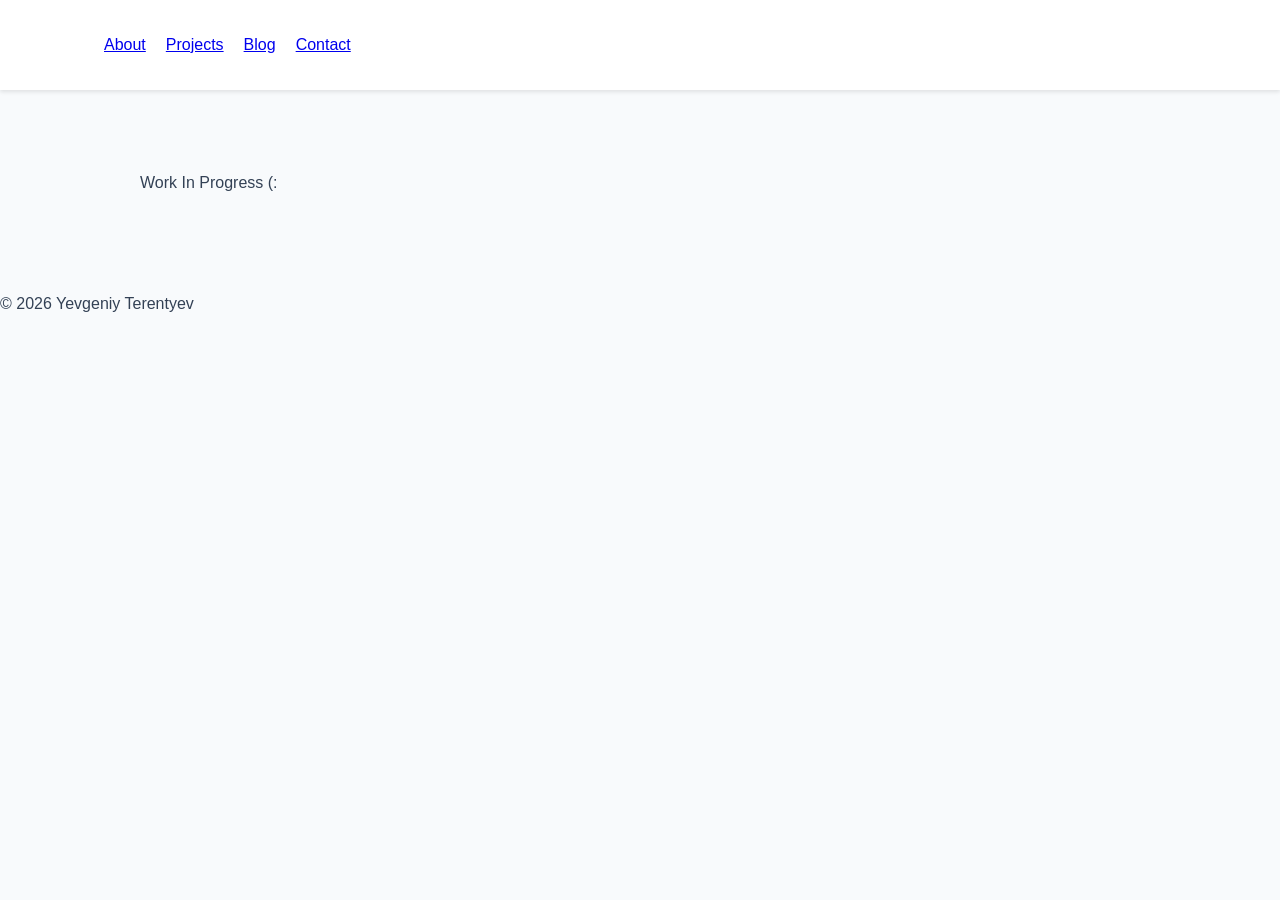
==== blog.html @ 7769f962 "contact" ====
<!DOCTYPE html>
<html lang="en">
<head>
    <meta charset="UTF-8">
    <meta name="viewport" content="width=device-width, initial-scale=1.0">
    <title> Yevgeniy Terentyev| Portfolio</title>
    <link rel="stylesheet" href="styles.css">
</head>
<body>
    <header>
        <nav>
            <ul>
                <li><a href="index.html#about">About</a></li>
                <li><a href="index.html#projects">Projects</a></li>
                <li><a href="blog.html">Blog</a></li>
                <li><a href="index.html#contact">Contact</a></li>
            </ul>
        </nav>
    </header>

    <main>
        <section>
            <p>Work In Progress (:</p>
        </section>
    </main>


    <footer>
        <p>&copy; 2026 Yevgeniy Terentyev</p>
    </footer>
</body>
</html>
---- styles.css ----
:root {
    --primary: #2563eb;
    --dark: #1e293b;
    --light: #f8fafc;
    --text: #334155;
}

body {
    font-family: -apple-system, BlinkMacSystemFont, "Segoe UI", Roboto, sans-serif;
    line-height: 1.6;
    color: var(--text);
    background-color: var(--light);
    margin: 0;
    padding: 0;
}

header {
    background: white;
    padding: 1rem 5%;
    box-shadow: 0 2px 4px rgba(0,0,0,0.1);
}

nav ul {
    display: flex;
    list-style: none;
    gap: 20px;
}

section {
    padding: 4rem 5%;
    max-width: 1000px;
    margin: auto;
}

.btn {
    display: inline-block;
    background: var(--primary);
    color: white;
    padding: 10px 20px;
    text-decoration: none;
    border-radius: 5px;
}

.project-grid {
    display: grid;
    grid-template-columns: repeat(auto-fit, minmax(300px, 1fr));
    gap: 20px;
}

.project-card {
    background: white;
    padding: 20px;
    border-radius: 8px;
    border: 1px solid #e2e8f0;
}

#contact {
    text-align: center;
    background-color: #ffffff;
    border-radius: 8px;
    margin-top: 1rem;
}

.contact-links {
    display: flex;
    justify-content: center;
    gap: 15px;
    margin-top: 1.5rem;
    flex-wrap: wrap;
}

/* Secondary button style for less prominent links */
.btn.secondary {
    background: transparent;
    color: var(--primary);
    border: 2px solid var(--primary);
}

.btn.secondary:hover {
    background: var(--primary);
    color: white;
}

.contact-text {
    margin-bottom: 1.5rem;
    font-size: 1.1rem;
}

.contact-text a {
    color: var(--primary);
    text-decoration: none;
    border-bottom: 1px solid transparent;
    transition: border-color 0.3s;
}

.contact-text a:hover {
    border-bottom: 1px solid var(--primary);
}

/* Optional: Style for a "copy" feel */
.contact-text strong {
    color: var(--dark);
    margin-right: 5px;
}
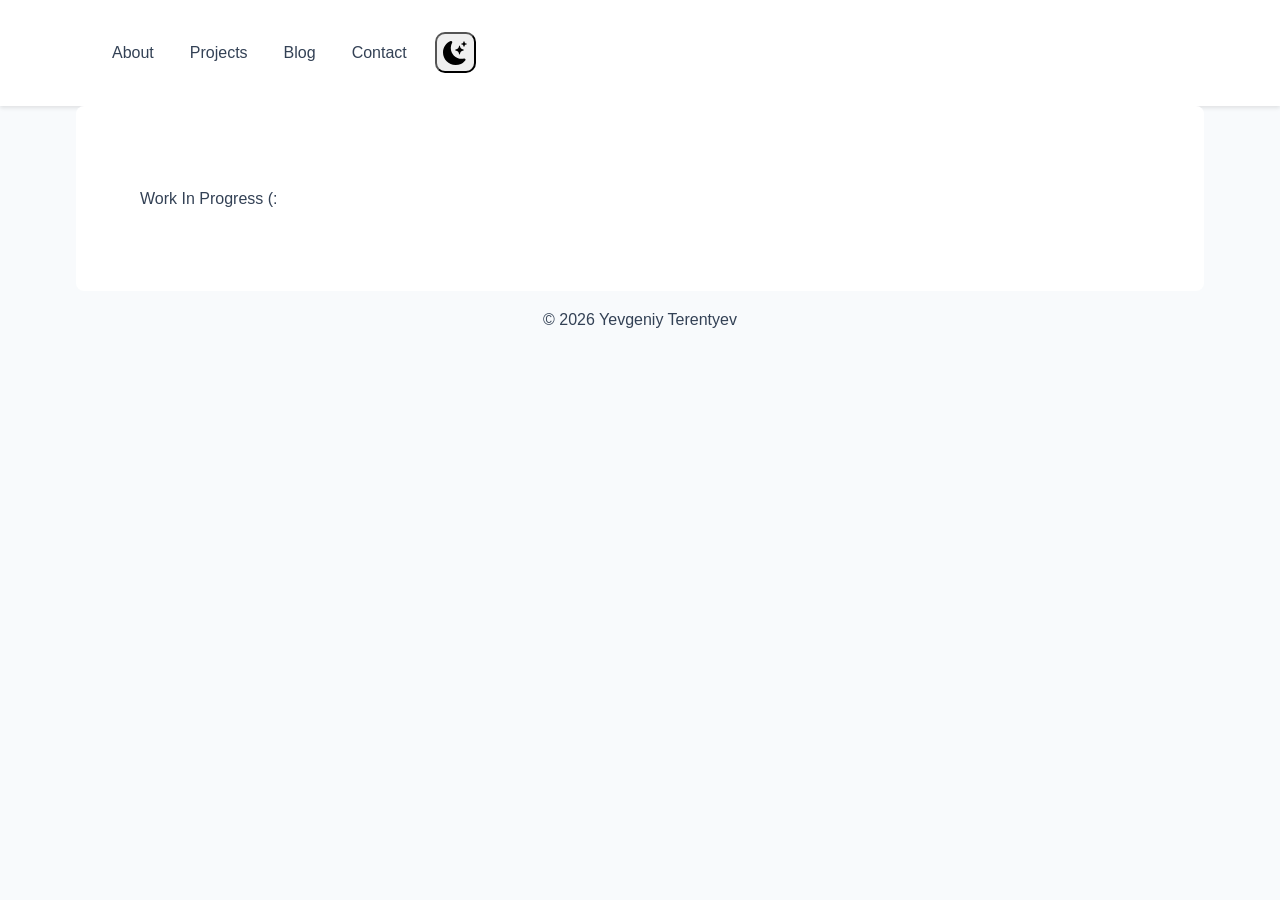
==== commit e25c484b: "dark theme" ====
--- a/blog.html
+++ b/blog.html
@@ -5,6 +5,8 @@
     <meta name="viewport" content="width=device-width, initial-scale=1.0">
     <title> Yevgeniy Terentyev| Portfolio</title>
     <link rel="stylesheet" href="styles.css">
+    <script src="script.js" defer></script>
+    <link rel="icon" href="data:,">
 </head>
 <body>
     <header>
@@ -14,6 +16,14 @@
                 <li><a href="index.html#projects">Projects</a></li>
                 <li><a href="blog.html">Blog</a></li>
                 <li><a href="index.html#contact">Contact</a></li>
+                <li class="theme-toggle-container">
+                    <button id="theme-toggle" aria-label="Toggle color mode">
+                        <!-- Sun icon for switching to light mode -->
+                        <img src="./img/sun.svg" id="theme-icon-light" class="theme-icon" alt="Light Mode">
+                        <!-- Moon icon for switching to dark mode -->
+                        <img src="./img/moon.svg" id="theme-icon-dark" class="theme-icon" alt="Dark Mode">
+                    </button>
+                </li>
             </ul>
         </nav>
     </header>
--- a/styles.css
+++ b/styles.css
@@ -3,19 +3,35 @@
     --dark: #1e293b;
     --light: #f8fafc;
     --text: #334155;
+
+    --bg-body: var(--light);
+    --bg-card: #ffffff;
+    --border-color: #e2e8f0;
+    --nav-hover: rgba(0, 0, 0, 0.1);
+}
+
+
+/* Dark mode overrides */
+[data-theme="dark"] {
+    --bg-body: #0f172a; /* Darker navy */
+    --bg-card: #1e293b; /* Matches your --dark variable */
+    --text: #f1f5f9;
+    --border-color: #334155;
+    --nav-hover: rgba(255, 255, 255, 0.1);
 }
 
 body {
     font-family: -apple-system, BlinkMacSystemFont, "Segoe UI", Roboto, sans-serif;
     line-height: 1.6;
     color: var(--text);
-    background-color: var(--light);
+    background-color: var(--bg-body);
     margin: 0;
     padding: 0;
+    transition: background-color 0.3s, color 0.3s;
 }
 
 header {
-    background: white;
+    background: var(--bg-card); 
     padding: 1rem 5%;
     box-shadow: 0 2px 4px rgba(0,0,0,0.1);
 }
@@ -24,12 +40,32 @@
     display: flex;
     list-style: none;
     gap: 20px;
+    align-items: center;
+    flex-wrap: wrap;
+}
+
+nav a, nav button{
+    display: inline-block;
+    padding: .5em;
+    text-decoration: none;
+    border-radius: 10px;
+    color: var(--text);
+}
+
+nav a:hover, nav a:active{
+    background-color: var(--nav-hover);
 }
 
 section {
     padding: 4rem 5%;
+    background-color: var(--bg-card);
+    border-radius: 8px;
     max-width: 1000px;
     margin: auto;
+}
+
+footer  {
+    text-align: center;
 }
 
 .btn {
@@ -48,16 +84,14 @@
 }
 
 .project-card {
-    background: white;
+    background: var(--bg-card);
     padding: 20px;
     border-radius: 8px;
-    border: 1px solid #e2e8f0;
+    border: 1px solid var(--border-color);
 }
 
 #contact {
     text-align: center;
-    background-color: #ffffff;
-    border-radius: 8px;
     margin-top: 1rem;
 }
 
@@ -97,8 +131,25 @@
     border-bottom: 1px solid var(--primary);
 }
 
-/* Optional: Style for a "copy" feel */
+/* a "copy" feel */
 .contact-text strong {
     color: var(--dark);
     margin-right: 5px;
 }
+
+.theme-icon {
+    width: 24px;
+    height: 24px;
+    fill: var(--text);
+}
+
+/* Toggle visibility based on theme */
+[data-theme="dark"] #theme-icon-light { display: block; }
+[data-theme="dark"] #theme-icon-dark { display: none; }
+
+[data-theme="light"] #theme-icon-light { display: none; }
+[data-theme="light"] #theme-icon-dark { display: block; }
+
+.contact-text strong {
+    color: var(--primary); 
+}
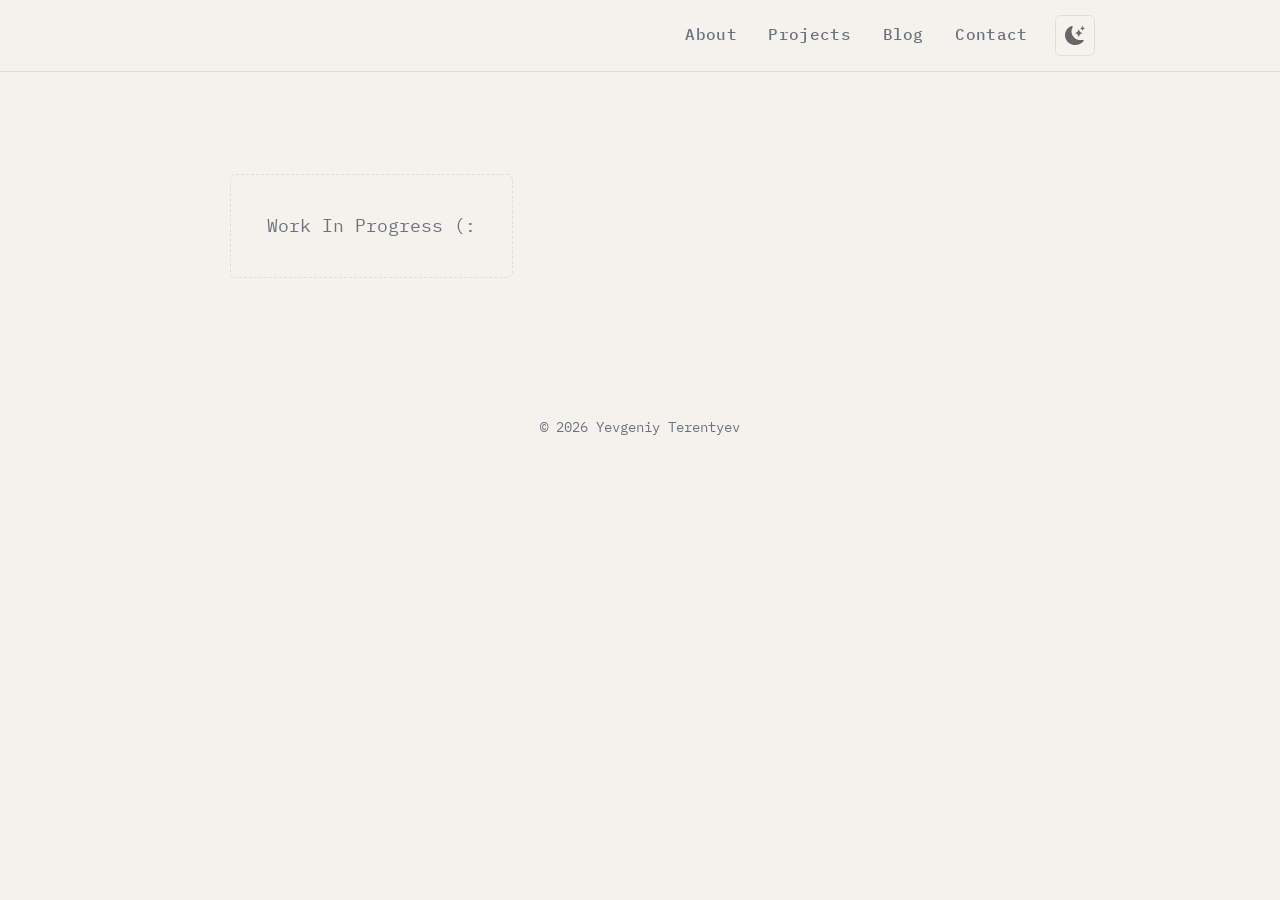
==== commit be39b7cc: "fixed flickering" ====
--- a/blog.html
+++ b/blog.html
@@ -1,11 +1,16 @@
 <!DOCTYPE html>
 <html lang="en">
 <head>
+    <script>
+        document.documentElement.setAttribute(
+            'data-theme',
+            localStorage.getItem('theme') || 'light'
+        );
+    </script>
     <meta charset="UTF-8">
     <meta name="viewport" content="width=device-width, initial-scale=1.0">
     <title> Yevgeniy Terentyev| Portfolio</title>
     <link rel="stylesheet" href="styles.css">
-    <script src="script.js" defer></script>
     <link rel="icon" href="data:,">
 </head>
 <body>
--- a/styles.css
+++ b/styles.css
@@ -1,155 +1,477 @@
-:root {
-    --primary: #2563eb;
-    --dark: #1e293b;
-    --light: #f8fafc;
-    --text: #334155;
-
-    --bg-body: var(--light);
-    --bg-card: #ffffff;
-    --border-color: #e2e8f0;
-    --nav-hover: rgba(0, 0, 0, 0.1);
-}
-
-
-/* Dark mode overrides */
+/* ============================================================
+   styles.css — Yevgeniy Terentyev Portfolio
+   Aesthetic: editorial-technical, clean typographic hierarchy
+   Fonts: Syne (headings) + IBM Plex Mono (accents) + system (body)
+   ============================================================ */
+
+/* ── Google Fonts ─────────────────────────────────────────── */
+@import url('https://fonts.googleapis.com/css2?family=Syne:wght@700;800&family=IBM+Plex+Mono:wght@400;500&display=swap');
+
+/* ── CSS Custom Properties ────────────────────────────────── */
+:root,
+[data-theme="light"] {
+    --bg:           #F5F2ED;
+    --bg-card:      #FFFFFF;
+    --bg-nav:       rgba(245, 242, 237, 0.85);
+    --text:         #18181B;
+    --text-muted:   #6B7280;
+    --accent:       #D4550A;
+    --accent-hover: #B84508;
+    --border:       #E2DDD6;
+    --shadow:       0 1px 3px rgba(0,0,0,0.08), 0 4px 16px rgba(0,0,0,0.06);
+    --shadow-hover: 0 4px 8px rgba(0,0,0,0.10), 0 12px 32px rgba(0,0,0,0.10);
+    --nav-height:   4rem;
+    --radius:       6px;
+    --transition:   150ms ease;
+}
+
 [data-theme="dark"] {
-    --bg-body: #0f172a; /* Darker navy */
-    --bg-card: #1e293b; /* Matches your --dark variable */
-    --text: #f1f5f9;
-    --border-color: #334155;
-    --nav-hover: rgba(255, 255, 255, 0.1);
-}
-
-body {
-    font-family: -apple-system, BlinkMacSystemFont, "Segoe UI", Roboto, sans-serif;
-    line-height: 1.6;
-    color: var(--text);
-    background-color: var(--bg-body);
+    --bg:           #111113;
+    --bg-card:      #1C1C1F;
+    --bg-nav:       rgba(17, 17, 19, 0.88);
+    --text:         #EDEDED;
+    --text-muted:   #9CA3AF;
+    --accent:       #E8652A;
+    --accent-hover: #F07540;
+    --border:       #2E2E32;
+    --shadow:       0 1px 3px rgba(0,0,0,0.3), 0 4px 16px rgba(0,0,0,0.25);
+    --shadow-hover: 0 4px 8px rgba(0,0,0,0.4), 0 12px 32px rgba(0,0,0,0.35);
+}
+
+/* ── Reset & Base ─────────────────────────────────────────── */
+*, *::before, *::after {
+    box-sizing: border-box;
     margin: 0;
     padding: 0;
-    transition: background-color 0.3s, color 0.3s;
-}
-
+}
+
+html {
+    scroll-behavior: smooth;
+    scroll-padding-top: var(--nav-height);
+    font-size: 18px;
+    -webkit-text-size-adjust: 100%;
+}
+
+body {
+    font-family: -apple-system, BlinkMacSystemFont, 'Segoe UI', Helvetica, Arial, sans-serif;
+    background-color: var(--bg);
+    color: var(--text);
+    line-height: 1.65;
+    transition: background-color 0.25s ease, color 0.25s ease;
+    -webkit-font-smoothing: antialiased;
+}
+
+img, svg { display: block; max-width: 100%; }
+
+a {
+    color: inherit;
+    text-decoration: none;
+}
+
+ul { list-style: none; }
+
+/* ── Focus Styles (Accessibility) ─────────────────────────── */
+:focus-visible {
+    outline: 2px solid var(--accent);
+    outline-offset: 3px;
+    border-radius: var(--radius);
+}
+
+/* ── Typography ───────────────────────────────────────────── */
+h1, h2, h3 {
+    font-family: 'Syne', sans-serif;
+    line-height: 1.1;
+    letter-spacing: -0.02em;
+    color: var(--text);
+}
+
+h1 { font-size: clamp(2.4rem, 6vw, 4.2rem); font-weight: 800; }
+h2 { font-size: clamp(1.6rem, 3.5vw, 2.2rem); font-weight: 700; }
+h3 { font-size: 1.15rem; font-weight: 700; letter-spacing: -0.01em; }
+
+p { color: var(--text-muted); max-width: 62ch; }
+p strong { color: var(--text); }
+
+/* ── Layout Container ─────────────────────────────────────── */
+header nav,
+main,
+section,
+footer {
+    max-width: 1000px;
+    margin-inline: auto;
+    padding-inline: clamp(1.25rem, 5vw, 2.5rem);
+}
+
+/* ── Navigation ───────────────────────────────────────────── */
 header {
-    background: var(--bg-card); 
-    padding: 1rem 5%;
-    box-shadow: 0 2px 4px rgba(0,0,0,0.1);
-}
-
-nav ul {
-    display: flex;
-    list-style: none;
-    gap: 20px;
+    position: sticky;
+    top: 0;
+    z-index: 100;
+    background-color: var(--bg-nav);
+    backdrop-filter: blur(12px);
+    -webkit-backdrop-filter: blur(12px);
+    border-bottom: 1px solid var(--border);
+    transition: background-color 0.25s ease, border-color 0.25s ease;
+    height: var(--nav-height);
+    display: flex;
     align-items: center;
+}
+
+header nav {
+    width: 100%;
+    display: flex;
+    align-items: center;
+    padding-block: 0;
+}
+
+header nav ul {
+    display: flex;
+    align-items: center;
+    gap: 0.25rem;
+    margin-left: auto;
     flex-wrap: wrap;
 }
 
-nav a, nav button{
+header nav ul li a {
+    font-family: 'IBM Plex Mono', monospace;
+    font-size: 0.88rem;
+    font-weight: 500;
+    color: var(--text-muted);
+    padding: 0.4rem 0.75rem;
+    border-radius: var(--radius);
+    transition: color var(--transition), background-color var(--transition);
+    letter-spacing: 0.02em;
+}
+
+header nav ul li a:hover {
+    color: var(--text);
+    background-color: var(--border);
+}
+
+/* ── Theme Toggle Button ──────────────────────────────────── */
+.theme-toggle-container { margin-left: 0.5rem; }
+
+#theme-toggle {
+    background: none;
+    border: 1px solid var(--border);
+    border-radius: var(--radius);
+    cursor: pointer;
+    width: 2.25rem;
+    height: 2.25rem;
+    display: flex;
+    align-items: center;
+    justify-content: center;
+    transition: border-color var(--transition), background-color var(--transition);
+    padding: 0;
+}
+
+#theme-toggle:hover {
+    background-color: var(--border);
+}
+
+.theme-icon {
+    width: 1.1rem;
+    height: 1.1rem;
+    position: absolute;
+    transition: opacity 0.2s ease, transform 0.2s ease;
+}
+
+/* Show/hide icons based on current theme */
+[data-theme="light"] #theme-icon-light  { opacity: 0; transform: scale(0.7) rotate(30deg); }
+[data-theme="light"] #theme-icon-dark   { opacity: 1; transform: scale(1) rotate(0deg); }
+[data-theme="dark"]  #theme-icon-dark   { opacity: 0; transform: scale(0.7) rotate(-30deg); }
+[data-theme="dark"]  #theme-icon-light  { opacity: 1; transform: scale(1) rotate(0deg); }
+
+/* Invert moon icon in light mode, sun icon in dark mode for visibility */
+[data-theme="light"] #theme-icon-dark  { filter: invert(0.4); }
+[data-theme="dark"]  #theme-icon-light { filter: invert(0.85); }
+
+/* ── Sections ─────────────────────────────────────────────── */
+main { padding-block: 0; }
+
+section {
+    padding-block: clamp(3.5rem, 8vw, 6rem);
+}
+
+/* Section heading with accent underline */
+section > h2 {
     display: inline-block;
-    padding: .5em;
-    text-decoration: none;
-    border-radius: 10px;
+    margin-bottom: 2rem;
+    position: relative;
+}
+
+section > h2::after {
+    content: '';
+    display: block;
+    margin-top: 0.4rem;
+    height: 3px;
+    width: 2.5rem;
+    background-color: var(--accent);
+    border-radius: 2px;
+}
+
+/* ── Hero ─────────────────────────────────────────────────── */
+#hero {
+    padding-block: clamp(4rem, 12vw, 8rem);
+    border-bottom: 1px solid var(--border);
+}
+
+#hero h1 {
+    margin-bottom: 1rem;
+    animation: fadeUp 0.55s ease both;
+}
+
+#hero p {
+    font-size: 1.1rem;
+    max-width: 52ch;
+    margin-bottom: 2rem;
+    animation: fadeUp 0.55s 0.1s ease both;
+}
+
+/* Monospace label above name */
+#hero::before {
+    content: '> hello_world';
+    display: block;
+    font-family: 'IBM Plex Mono', monospace;
+    font-size: 0.8rem;
+    color: var(--accent);
+    margin-bottom: 1rem;
+    letter-spacing: 0.04em;
+    animation: fadeUp 0.55s ease both;
+}
+
+.btn {
+    display: inline-flex;
+    align-items: center;
+    gap: 0.4rem;
+    padding: 0.65rem 1.4rem;
+    border-radius: var(--radius);
+    font-family: 'IBM Plex Mono', monospace;
+    font-size: 0.8rem;
+    font-weight: 500;
+    letter-spacing: 0.02em;
+    transition: background-color var(--transition), color var(--transition),
+                box-shadow var(--transition), transform var(--transition);
+    cursor: pointer;
+    border: none;
+    animation: fadeUp 0.55s 0.2s ease both;
+}
+
+.btn:not(.secondary) {
+    background-color: var(--accent);
+    color: #fff;
+}
+
+.btn:not(.secondary):hover {
+    background-color: var(--accent-hover);
+    transform: translateY(-1px);
+    box-shadow: 0 4px 12px rgba(212, 85, 10, 0.35);
+}
+
+.btn.secondary {
+    background-color: transparent;
     color: var(--text);
-}
-
-nav a:hover, nav a:active{
-    background-color: var(--nav-hover);
-}
-
-section {
-    padding: 4rem 5%;
+    border: 1px solid var(--border);
+}
+
+.btn.secondary:hover {
+    background-color: var(--border);
+    transform: translateY(-1px);
+}
+
+/* ── About ────────────────────────────────────────────────── */
+#about { border-bottom: 1px solid var(--border); }
+#about p { font-size: 1.05rem; line-height: 1.75; }
+
+/* ── Skills ───────────────────────────────────────────────── */
+#skills { border-bottom: 1px solid var(--border); }
+
+#skills ul {
+    display: flex;
+    flex-direction: column;
+    gap: 0.75rem;
+}
+
+#skills ul li {
+    font-family: 'IBM Plex Mono', monospace;
+    font-size: 0.88rem;
+    color: var(--text-muted);
+    padding: 0.75rem 1rem;
     background-color: var(--bg-card);
-    border-radius: 8px;
-    max-width: 1000px;
-    margin: auto;
-}
-
-footer  {
-    text-align: center;
-}
-
-.btn {
-    display: inline-block;
-    background: var(--primary);
-    color: white;
-    padding: 10px 20px;
-    text-decoration: none;
-    border-radius: 5px;
-}
+    border: 1px solid var(--border);
+    border-radius: var(--radius);
+    transition: border-color var(--transition);
+}
+
+#skills ul li:hover { border-color: var(--accent); }
+
+#skills ul li::before {
+    content: '$ ';
+    color: var(--accent);
+    font-weight: 500;
+}
+
+/* ── Projects ─────────────────────────────────────────────── */
+#projects { border-bottom: 1px solid var(--border); }
 
 .project-grid {
     display: grid;
-    grid-template-columns: repeat(auto-fit, minmax(300px, 1fr));
-    gap: 20px;
+    grid-template-columns: repeat(auto-fill, minmax(min(100%, 420px), 1fr));
+    gap: 1.25rem;
 }
 
 .project-card {
-    background: var(--bg-card);
-    padding: 20px;
-    border-radius: 8px;
-    border: 1px solid var(--border-color);
-}
-
+    background-color: var(--bg-card);
+    border: 1px solid var(--border);
+    border-radius: var(--radius);
+    padding: 1.75rem;
+    display: flex;
+    flex-direction: column;
+    gap: 0.85rem;
+    box-shadow: var(--shadow);
+    transition: box-shadow var(--transition), border-color var(--transition),
+                transform var(--transition);
+}
+
+.project-card:hover {
+    box-shadow: var(--shadow-hover);
+    border-color: var(--accent);
+    transform: translateY(-2px);
+}
+
+.project-card h3 {
+    font-size: 1.05rem;
+}
+
+.project-card p {
+    font-size: 1rem;
+    flex-grow: 1;
+    max-width: none;
+}
+
+.project-card .btn {
+    animation: none;
+    align-self: flex-start;
+    font-size: 0.8rem;
+    padding: 0.5rem 1rem;
+}
+
+.project-card > div,
+.project-card > a + a {
+    margin-top: 0.25rem;
+}
+
+/* Wrap multiple buttons in a row */
+.project-card {
+    --btn-gap: 0.5rem;
+}
+.project-card a.btn + a.btn {
+    margin-top: 0;
+}
+/* Use a flex wrapper pattern via sibling stacking */
+.project-card > a.btn {
+    display: inline-flex;
+}
+
+/* ── Contact ──────────────────────────────────────────────── */
 #contact {
-    text-align: center;
-    margin-top: 1rem;
-}
-
-.contact-links {
-    display: flex;
-    justify-content: center;
-    gap: 15px;
-    margin-top: 1.5rem;
-    flex-wrap: wrap;
-}
-
-/* Secondary button style for less prominent links */
-.btn.secondary {
-    background: transparent;
-    color: var(--primary);
-    border: 2px solid var(--primary);
-}
-
-.btn.secondary:hover {
-    background: var(--primary);
-    color: white;
+    border-bottom: 1px solid var(--border);
 }
 
 .contact-text {
     margin-bottom: 1.5rem;
-    font-size: 1.1rem;
 }
 
 .contact-text a {
-    color: var(--primary);
-    text-decoration: none;
-    border-bottom: 1px solid transparent;
-    transition: border-color 0.3s;
-}
-
-.contact-text a:hover {
-    border-bottom: 1px solid var(--primary);
-}
-
-/* a "copy" feel */
-.contact-text strong {
-    color: var(--dark);
-    margin-right: 5px;
-}
-
-.theme-icon {
-    width: 24px;
-    height: 24px;
-    fill: var(--text);
-}
-
-/* Toggle visibility based on theme */
-[data-theme="dark"] #theme-icon-light { display: block; }
-[data-theme="dark"] #theme-icon-dark { display: none; }
-
-[data-theme="light"] #theme-icon-light { display: none; }
-[data-theme="light"] #theme-icon-dark { display: block; }
-
-.contact-text strong {
-    color: var(--primary); 
-}
+    color: var(--accent);
+    font-family: 'IBM Plex Mono', monospace;
+    font-size: 1rem;
+    transition: color var(--transition);
+}
+
+.contact-text a:hover { color: var(--accent-hover); }
+
+.contact-links {
+    display: flex;
+    flex-wrap: wrap;
+    gap: 0.75rem;
+}
+
+.contact-links .btn { animation: none; }
+
+/* ── Footer ───────────────────────────────────────────────── */
+footer {
+    padding-block: 2rem;
+    text-align: center;
+}
+
+footer p {
+    font-family: 'IBM Plex Mono', monospace;
+    font-size: 0.78rem;
+    color: var(--text-muted);
+    max-width: none;
+    text-align: center;
+}
+
+/* ── Animations ───────────────────────────────────────────── */
+@keyframes fadeUp {
+    from { opacity: 0; transform: translateY(14px); }
+    to   { opacity: 1; transform: translateY(0); }
+}
+
+/* ── Blog Page ────────────────────────────────────────────── */
+main > section > p {
+    font-family: 'IBM Plex Mono', monospace;
+    font-size: 1rem;
+    padding: 2rem;
+    border: 1px dashed var(--border);
+    border-radius: var(--radius);
+    color: var(--text-muted);
+    display: inline-block;
+}
+
+/* ── Responsive ───────────────────────────────────────────── */
+@media (max-width: 600px) {
+    header nav ul {
+        gap: 0;
+    }
+
+    header nav ul li a {
+        padding: 0.35rem 0.5rem;
+    }
+
+    .project-grid {
+        grid-template-columns: 1fr;
+    }
+
+    .contact-links {
+        flex-direction: column;
+    }
+
+    .contact-links .btn {
+        width: 100%;
+        justify-content: center;
+    }
+}
+
+@media (max-width: 400px) {
+    header nav ul li a {
+        display: none;
+    }
+
+    /* Keep theme toggle and one essential link visible */
+    header nav ul li:last-child a,
+    header nav ul .theme-toggle-container {
+        display: flex;
+    }
+}
+
+/* ── Reduced Motion ───────────────────────────────────────── */
+@media (prefers-reduced-motion: reduce) {
+    *, *::before, *::after {
+        animation-duration: 0.01ms !important;
+        transition-duration: 0.01ms !important;
+    }
+
+    html { scroll-behavior: auto; }
+}
